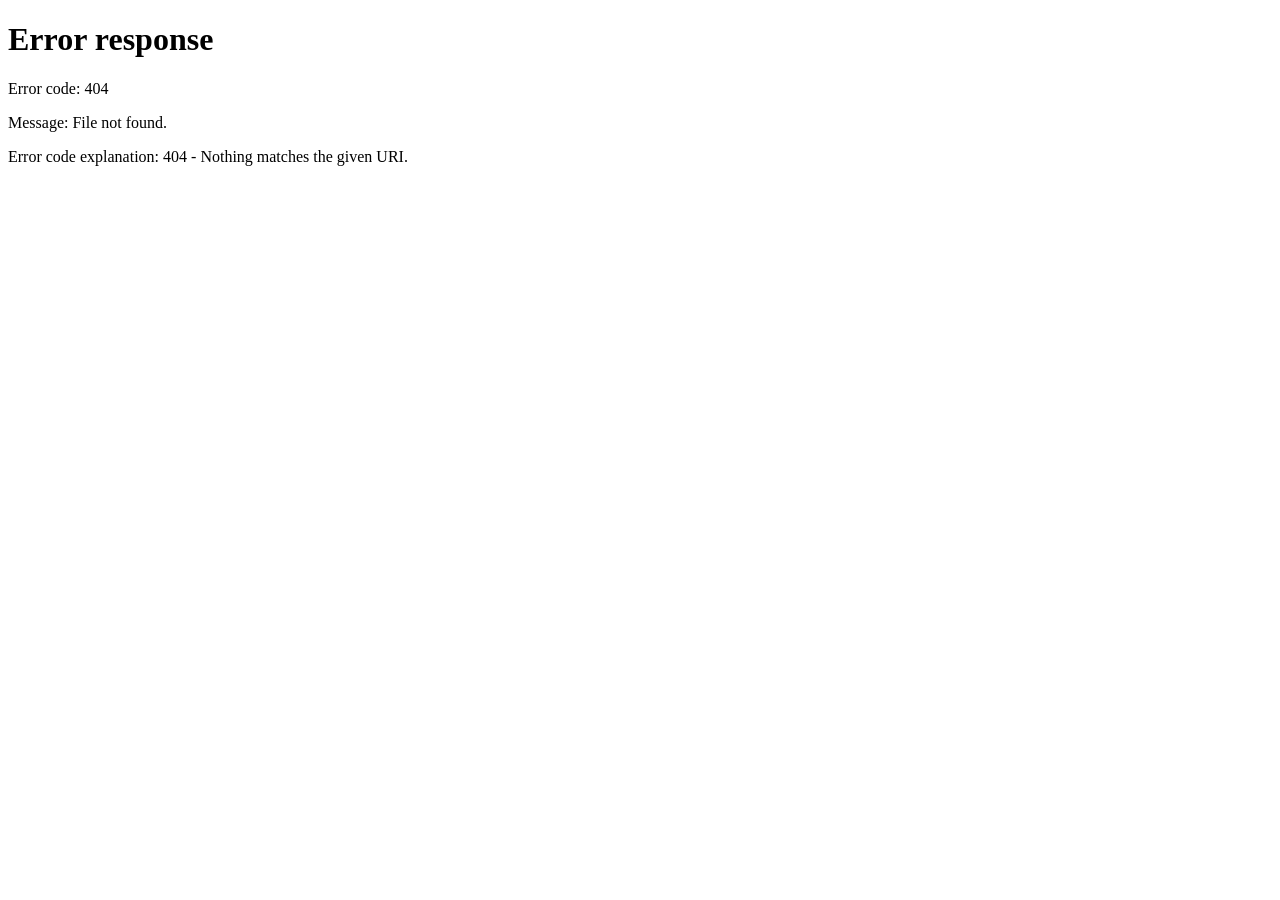
==== src/main/resources/static/index.html @ 7a6b8419 "Неделя 3: регистрация, вход и права доступа - Регистрация по e-mail и паролю с согласиями, подтвержд" ====
<!doctype html>
<html lang="ru">
<head>
    <meta charset="utf-8">
    <meta http-equiv="refresh" content="0; url=/account.html">
    <title>FindSport</title>
</head>
<body><a href="/account.html">Личный кабинет FindSport</a></body>
</html>
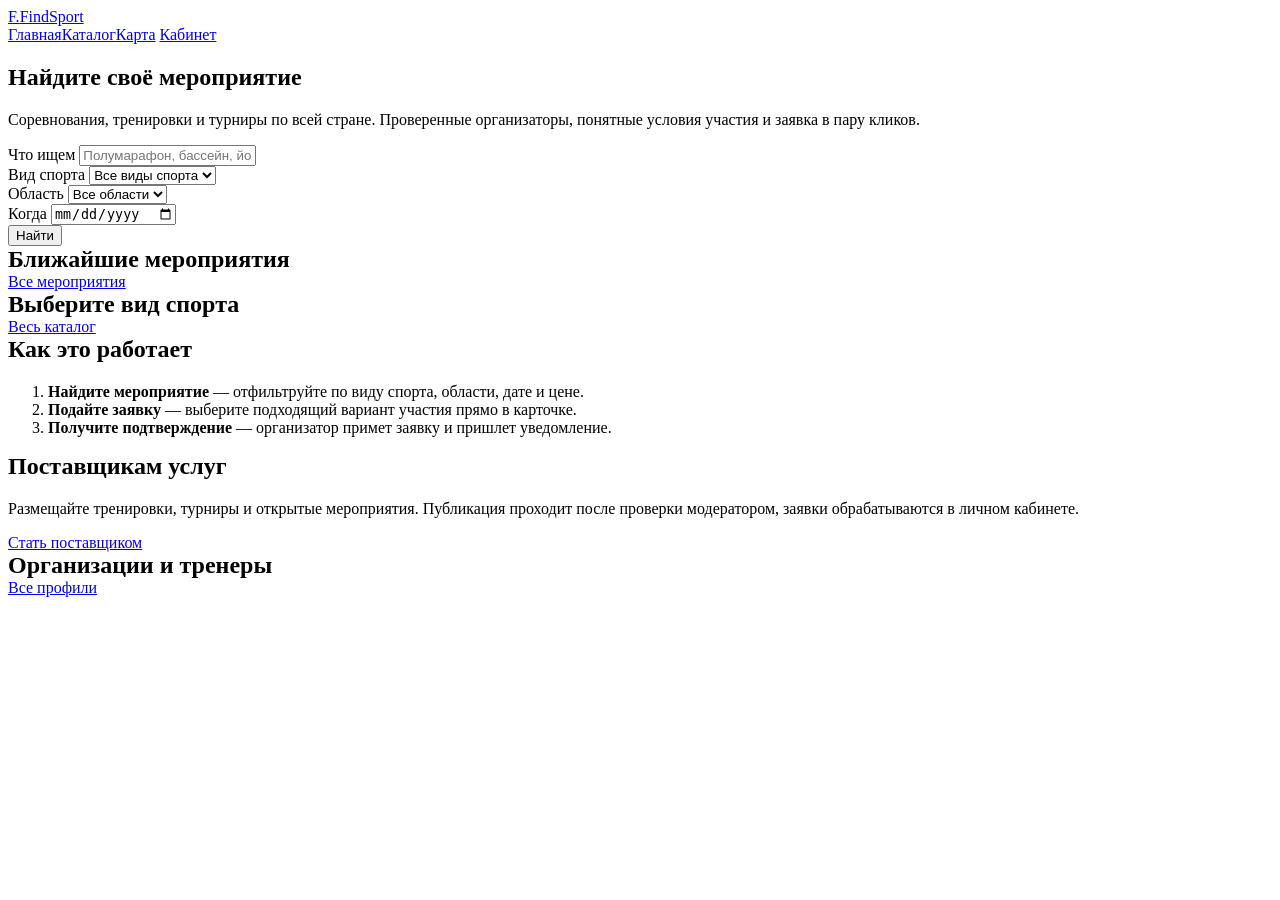
==== commit 4fe1ee70: "Неделя 5: каталог, поиск, фильтры и карта Реализован публичный каталог Платформы по ТЗ п. 4.6.2-4.6." ====
--- a/src/main/resources/static/index.html
+++ b/src/main/resources/static/index.html
@@ -2,8 +2,163 @@
 <html lang="ru">
 <head>
     <meta charset="utf-8">
-    <meta http-equiv="refresh" content="0; url=/account.html">
-    <title>FindSport</title>
+    <meta name="viewport" content="width=device-width, initial-scale=1">
+    <title>FindSport — поиск спортивных мероприятий</title>
+    <link rel="icon" href="/favicon.svg" type="image/svg+xml">
+    <link rel="stylesheet" href="/css/app.css">
 </head>
-<body><a href="/account.html">Личный кабинет FindSport</a></body>
+<body>
+<header class="topbar"><div class="topbar-inner">
+    <a class="logo" href="/"><span class="logo-mark">F.</span><span class="logo-text">Find<span>Sport</span></span></a>
+    <nav><a href="/">Главная</a><a href="/catalog.html">Каталог</a><a href="/map.html">Карта</a>
+        <a href="/account.html">Кабинет</a></nav>
+</div></header>
+<main>
+    <div id="page-alert" class="alert hidden" role="alert"></div>
+
+    <section class="hero">
+        <h1>Найдите своё мероприятие</h1>
+        <p class="lead">Соревнования, тренировки и турниры по всей стране. Проверенные организаторы,
+            понятные условия участия и заявка в пару кликов.</p>
+        <form class="hero-search" id="search">
+            <div class="field"><label for="q">Что ищем</label>
+                <input id="q" name="q" type="text" maxlength="100" placeholder="Полумарафон, бассейн, йога"></div>
+            <div class="field"><label for="sportId">Вид спорта</label>
+                <select id="sportId" name="sportId"><option value="">Все виды спорта</option></select></div>
+            <div class="field"><label for="regionId">Область</label>
+                <select id="regionId" name="regionId"><option value="">Все области</option></select></div>
+            <div class="field"><label for="dateFrom">Когда</label>
+                <input id="dateFrom" name="dateFrom" type="date"></div>
+            <button class="btn btn-primary" type="submit">Найти</button>
+        </form>
+    </section>
+
+    <section>
+        <div class="section-head">
+            <h2 style="margin: 0">Ближайшие мероприятия</h2>
+            <a href="/catalog.html">Все мероприятия</a>
+        </div>
+        <div class="card-grid" id="nearest"></div>
+    </section>
+
+    <section>
+        <div class="section-head">
+            <h2 style="margin: 0">Выберите вид спорта</h2>
+            <a href="/catalog.html">Весь каталог</a>
+        </div>
+        <div class="card-grid sports" id="sports"></div>
+    </section>
+
+    <section class="card-grid two">
+        <div class="card">
+            <h2 style="margin-top: 0">Как это работает</h2>
+            <ol class="steps">
+                <li><strong>Найдите мероприятие</strong> — отфильтруйте по виду спорта, области, дате и цене.</li>
+                <li><strong>Подайте заявку</strong> — выберите подходящий вариант участия прямо в карточке.</li>
+                <li><strong>Получите подтверждение</strong> — организатор примет заявку и пришлет уведомление.</li>
+            </ol>
+        </div>
+        <div class="card">
+            <h2 style="margin-top: 0">Поставщикам услуг</h2>
+            <p>Размещайте тренировки, турниры и открытые мероприятия. Публикация проходит после проверки
+                модератором, заявки обрабатываются в личном кабинете.</p>
+            <a class="btn btn-primary" href="/register.html">Стать поставщиком</a>
+        </div>
+    </section>
+
+    <section>
+        <div class="section-head">
+            <h2 style="margin: 0">Организации и тренеры</h2>
+            <a href="/catalog.html?type=ORGANIZATION">Все профили</a>
+        </div>
+        <div class="card-grid" id="providers"></div>
+    </section>
+</main>
+<script src="/js/api.js"></script>
+<script>
+    const {el} = FindSport;
+    const pageAlert = document.getElementById('page-alert');
+
+    document.getElementById('search').addEventListener('submit', event => {
+        event.preventDefault();
+        const data = new FormData(event.target);
+        const query = new URLSearchParams();
+        ['q', 'sportId', 'regionId', 'dateFrom'].forEach(name => {
+            const value = (data.get(name) || '').trim();
+            if (value) {
+                query.set(name, value);
+            }
+        });
+        window.location.href = '/catalog.html' + (query.toString() ? '?' + query : '');
+    });
+
+    function eventCard(item) {
+        const facts = [];
+        if (item.startsAt) {
+            facts.push(FindSport.dateTime(item.startsAt));
+        }
+        if (item.address) {
+            facts.push(item.address);
+        }
+        if (item.organizer) {
+            facts.push(item.organizer);
+        }
+        if (item.minPrice !== null && item.minPrice !== undefined) {
+            facts.push(item.minPrice + ' ' + item.currency);
+        }
+        return el('article', {className: 'catalog-card'},
+            el('div', {className: 'catalog-card-media'},
+                item.imageUrl
+                    ? el('img', {src: item.imageUrl, alt: '', loading: 'lazy'})
+                    : el('div', {className: 'placeholder', role: 'img', 'aria-label': 'Изображение не добавлено'},
+                        'FindSport')),
+            el('div', {className: 'catalog-card-body'},
+                el('div', {className: 'actions'},
+                    ...(item.sports || []).map(sport => el('span', {className: 'badge'}, sport))),
+                el('h3', {style: 'margin: 8px 0 4px'},
+                    el('a', {href: '/event.html?id=' + item.id}, item.title)),
+                el('p', {className: 'note'}, facts.join(' · '))));
+    }
+
+    (async () => {
+        try {
+            const [home, catalog] = await Promise.all([
+                FindSport.get('/api/v1/home'), FindSport.get('/api/v1/catalog?type=ORGANIZATION&size=3')]);
+            home.regions.forEach(region =>
+                document.getElementById('regionId').add(new Option(region.name, region.id)));
+            home.popularSports.forEach(sport =>
+                document.getElementById('sportId').add(new Option(sport.name, sport.id)));
+
+            document.getElementById('nearest').replaceChildren(...(home.nearestEvents.length
+                ? home.nearestEvents.map(eventCard)
+                : [el('div', {className: 'card'},
+                    el('p', {className: 'muted'}, 'Ближайших мероприятий пока нет — загляните позже.'))]));
+
+            document.getElementById('sports').replaceChildren(...home.popularSports.map(sport =>
+                el('a', {className: 'sport-tile', href: '/catalog.html?sportId=' + sport.id},
+                    el('span', {className: 'sport-name'}, sport.name),
+                    el('span', {className: 'note'}, sport.eventCount + ' '
+                        + (sport.eventCount % 10 === 1 && sport.eventCount % 100 !== 11 ? 'мероприятие'
+                            : (sport.eventCount % 10 >= 2 && sport.eventCount % 10 <= 4
+                                && (sport.eventCount % 100 < 12 || sport.eventCount % 100 > 14)
+                                ? 'мероприятия' : 'мероприятий'))))));
+
+            document.getElementById('providers').replaceChildren(...(catalog.content.length
+                ? catalog.content.map(item => el('article', {className: 'catalog-card'},
+                    el('div', {className: 'catalog-card-body'},
+                        el('div', {className: 'actions'},
+                            el('span', {className: 'badge badge-blue'},
+                                item.objectType === 'ORGANIZATION' ? 'Организация' : 'Тренер'),
+                            ...(item.sports || []).map(sport => el('span', {className: 'badge'}, sport))),
+                        el('h3', {style: 'margin: 8px 0 4px'},
+                            el('a', {href: '/provider-card.html?id=' + item.id}, item.title)),
+                        el('p', {className: 'note'}, item.address || ''))))
+                : [el('div', {className: 'card'},
+                    el('p', {className: 'muted'}, 'Опубликованных профилей пока нет.'))]));
+        } catch (error) {
+            FindSport.show(pageAlert, error.message, 'error');
+        }
+    })();
+</script>
+</body>
 </html>
